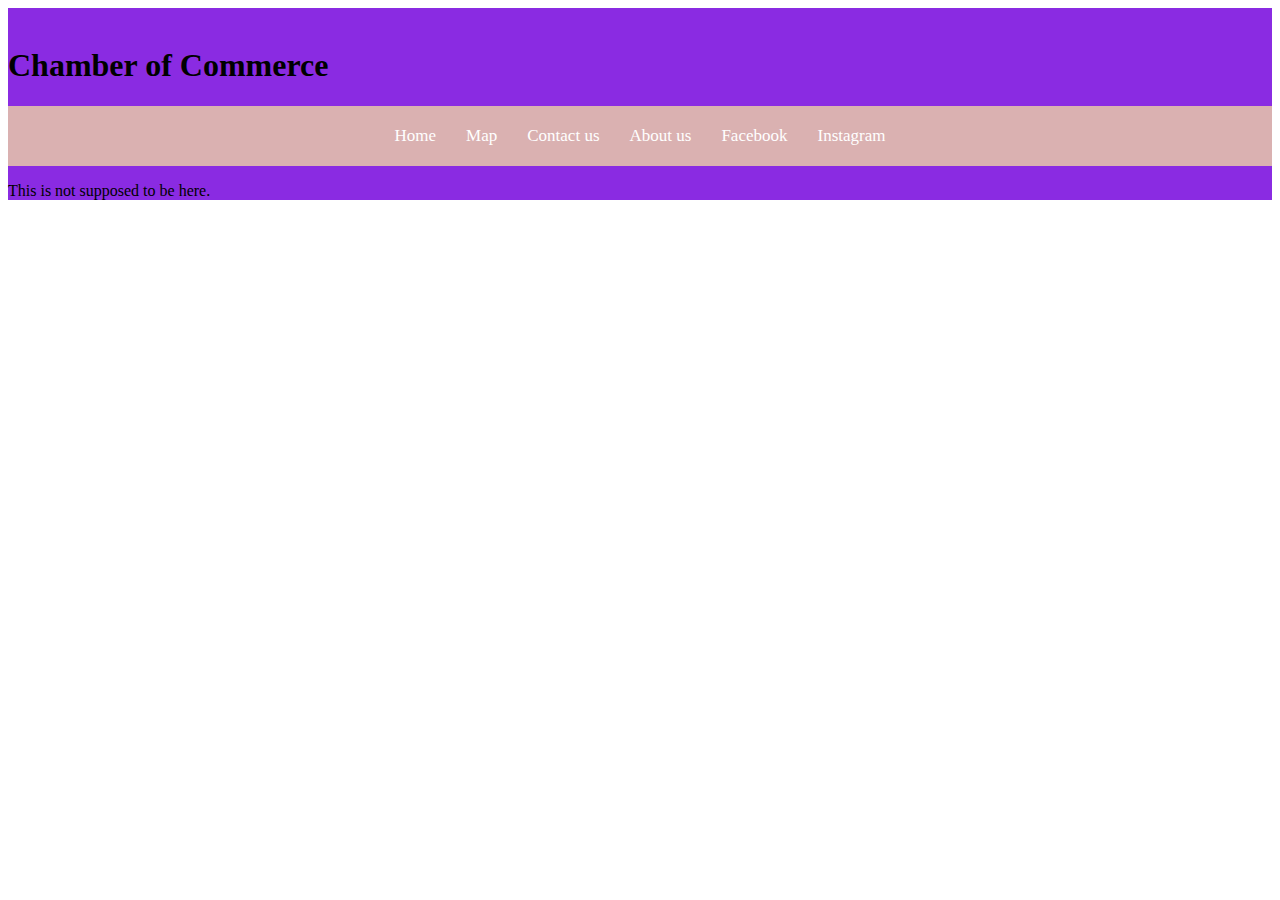
==== Lesson4/chamber/index.html @ c46f6836 "week four and hamburger icon" ====
<!DOCTYPE html>
<html>
  <head>
    <title>Chamber of Commerce</title>
    <meta charset="UTF-8" />
    <meta name="viewport" content="width=device-width, initial-scale=1.0" />
    <meta name="description" content="lesson3 wdd230 bYUI" />
    <link rel="stylesheet" href="styles/small.css" />
    <link rel="stylesheet" href="styles/medium.css" />
    <link rel="stylesheet" href="styles/large.css" />
    <script src="scripts/scripts.js" defer></script>
    
  </head>
  <body>
    <header>
        <img>

        </img>
        <h1> Chamber of Commerce </h1>
        <nav>
            <ul class="navigation">
                <li><a class="ham" href="#"><img src= "images/hamburgericon.png"></a></li>
                <li><a href="#">Home</a></li>
                <li><a href="#">Map</a></li>
                <li><a href="#">Contact us</a></li>
                <li><a href="#">About us</a></li>
                <li><a href="https://www.facebook.com/">Facebook</a></li>
                <li><a href="https://www.instagram.com/">Instagram</a></li>
            </ul>
        </nav>
        <span class="date" >
            This is not supposed to be here. 
        </span>
    </header>
    <main></main>
    <footer></footer>
  </body>
</html>
---- Lesson4/chamber/styles/small.css ----
/*Header styles*/
header{
    background-color:blueviolet;
}

/* Navigation styles */
nav ul{
    display: flex;
    flex-direction: column;
    width: 100%;
    background-color: rgb(218, 177, 177);
}

.navigation{
    padding:0%;
}

.navigation li:first-child {
	display: block;
}

.navigation li {
	display: none;
}

nav li{
    list-style-type: none;
    font-size: 17px;
}

nav li a{
    padding: 10px 5px;
    text-align: left;
    display:block;
    width: 100%;
    color:white;
    text-decoration: none; 
}

nav li:hover{
    background-color: pink;
    color:cadetblue
}
---- Lesson4/chamber/styles/medium.css ----
@media (min-width: 40.5em) {
	
}
---- Lesson4/chamber/styles/large.css ----
/* Media Query for medium+ views */
@media only screen and (min-width: 32.5em) {
	.navigation {
		display: flex;
		flex-direction: row;
		justify-content: center;
	}
	
	.navigation li{
		display: inline; /* change state in small view */
		padding: 10px;
	}

	.navigation li:first-child {
		display: none;
	}
}
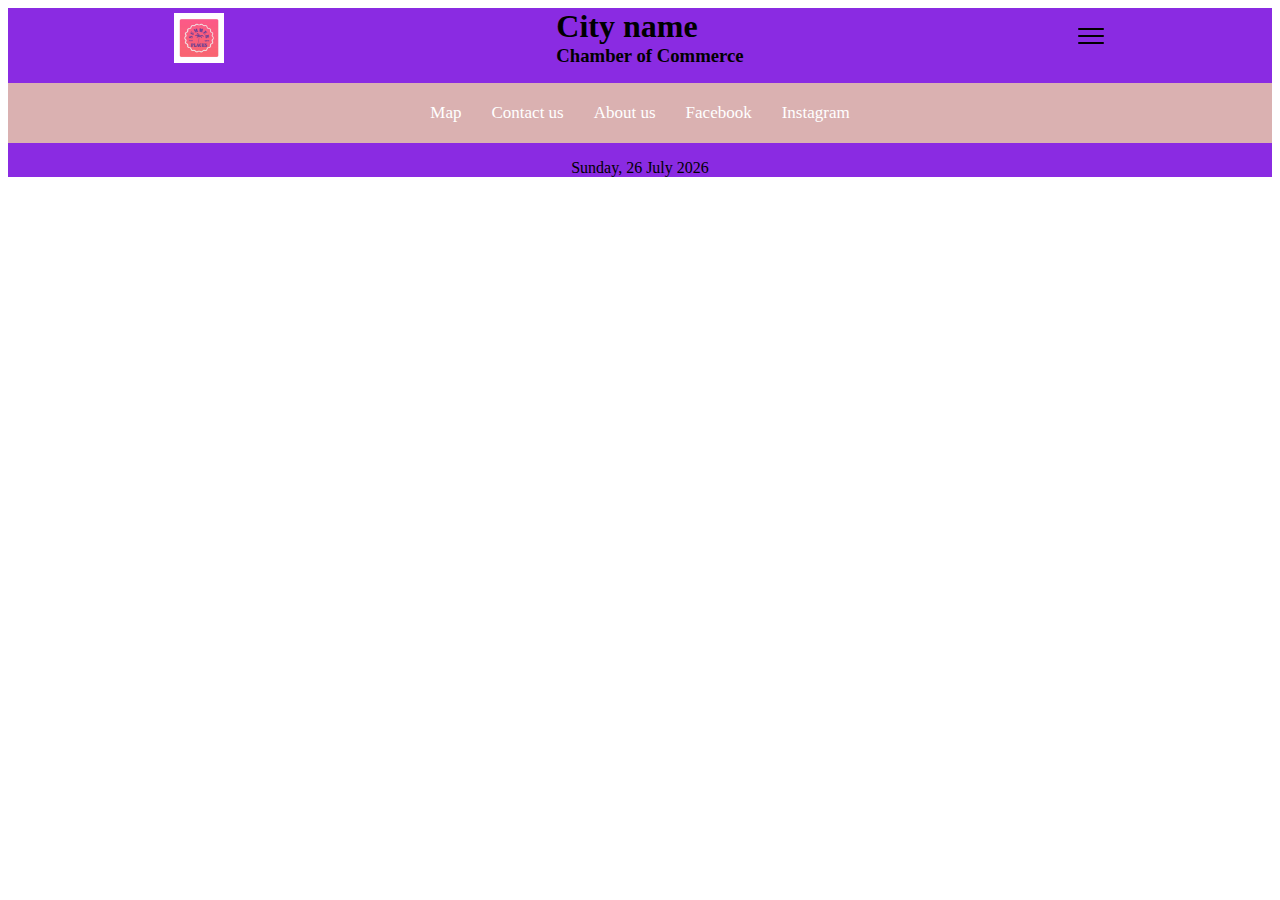
==== commit fcd36a38: "changes to formatting css" ====
--- a/Lesson4/chamber/index.html
+++ b/Lesson4/chamber/index.html
@@ -9,28 +9,35 @@
     <link rel="stylesheet" href="styles/medium.css" />
     <link rel="stylesheet" href="styles/large.css" />
     <script src="scripts/scripts.js" defer></script>
-    
   </head>
+
+  <!-- <picture>
+    <source srcset="images/small.jpg" media="(min-width: 500 px) and (max-width: 799px)">
+      <source srcset="images/small.jpg" media="(min-width: 800 px)">
+    <img src="images/small.jpg" alt="three people meeting at table">
+  </picture>// -->
+
   <body>
     <header>
-        <img>
-
-        </img>
-        <h1> Chamber of Commerce </h1>
-        <nav>
-            <ul class="navigation">
-                <li><a class="ham" href="#"><img src= "images/hamburgericon.png"></a></li>
-                <li><a href="#">Home</a></li>
-                <li><a href="#">Map</a></li>
-                <li><a href="#">Contact us</a></li>
-                <li><a href="#">About us</a></li>
-                <li><a href="https://www.facebook.com/">Facebook</a></li>
-                <li><a href="https://www.instagram.com/">Instagram</a></li>
-            </ul>
-        </nav>
-        <span class="date" >
-            This is not supposed to be here. 
-        </span>
+      <div class="top-header">
+        <img src="./images/logo.jpg" alt="logo" id="logo" />
+        <div>
+          <h1>City name</h1>
+          <h3>Chamber of Commerce</h3>
+        </div>
+        <a class="ham" href="#"><img src="images/hamburgericon.png" /></a>
+      </div>
+      <nav>
+        <ul class="navigation">
+          <li><a href="#">Home</a></li>
+          <li><a href="#">Map</a></li>
+          <li><a href="#">Contact us</a></li>
+          <li><a href="#">About us</a></li>
+          <li><a href="https://www.facebook.com/">Facebook</a></li>
+          <li><a href="https://www.instagram.com/">Instagram</a></li>
+        </ul>
+      </nav>
+      <div class="date">date</div>
     </header>
     <main></main>
     <footer></footer>
--- a/Lesson4/chamber/styles/small.css
+++ b/Lesson4/chamber/styles/small.css
@@ -7,9 +7,10 @@
 /* Navigation styles */
 nav ul{
     display: flex;
-    flex-direction: column;
+    flex-direction: row;
     width: 100%;
     background-color: rgb(218, 177, 177);
+    justify-content: space-around;
 }
 
 .navigation{
@@ -18,7 +19,7 @@
 
 .navigation li:first-child {
 	display: block;
-}
+}S
 
 .navigation li {
 	display: none;
@@ -43,4 +44,24 @@
     color:cadetblue
 }
 
+#logo{
+    width: 50px;
+    height: 50px;
+}
 
+.date{
+    text-align: center;
+}
+
+.top-header{
+    display: flex;
+    align-items: center;
+    justify-content: space-around;
+}
+
+header h1, header h3{
+    margin: 0;
+    padding: 0;
+}
+
+
--- a/Lesson4/chamber/styles/medium.css
+++ b/Lesson4/chamber/styles/medium.css
@@ -1,3 +1,3 @@
-@media (min-width: 40.5em) {
+@media (min-width: 32.5em) {
 	
 }--- a/Lesson4/chamber/styles/large.css
+++ b/Lesson4/chamber/styles/large.css
@@ -1,5 +1,5 @@
 /* Media Query for medium+ views */
-@media only screen and (min-width: 32.5em) {
+@media only screen and (min-width: 40.5em) {
 	.navigation {
 		display: flex;
 		flex-direction: row;
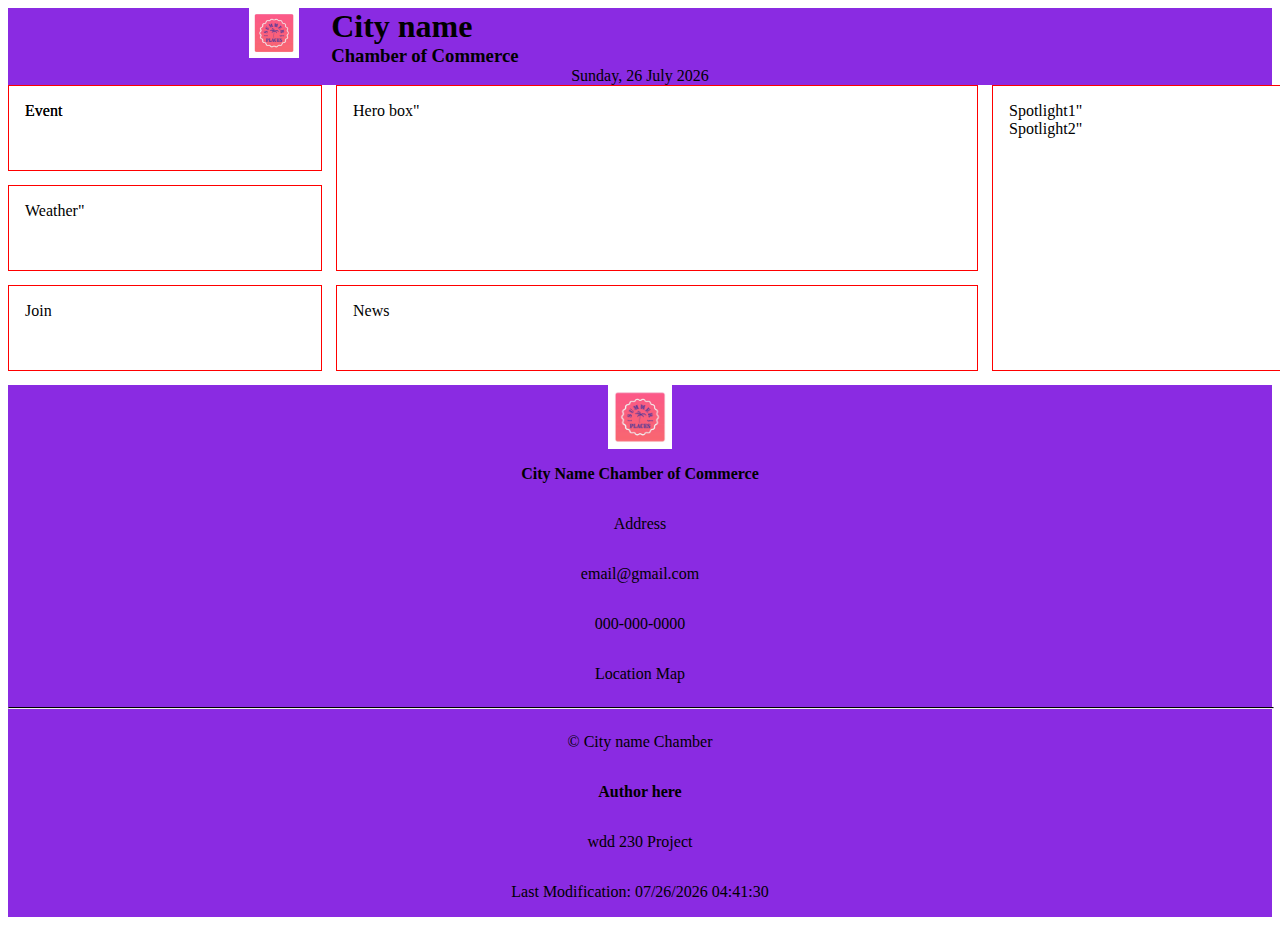
==== commit 45f4851b: "finished to end of week four" ====
--- a/Lesson4/chamber/index.html
+++ b/Lesson4/chamber/index.html
@@ -20,14 +20,18 @@
   <body>
     <header>
       <div class="top-header">
-        <img src="./images/logo.jpg" alt="logo" id="logo" />
-        <div>
-          <h1>City name</h1>
-          <h3>Chamber of Commerce</h3>
+        <div class="left-side">
+          <img src="./images/logo.jpg" alt="logo" id="logo" />
+          <div>
+            <h1>City name</h1>
+            <h3>Chamber of Commerce</h3>
+          </div>
         </div>
-        <a class="ham" href="#"><img src="images/hamburgericon.png" /></a>
+
+        <a class="ham_menu" href="#"><img src="images/hamburgericon.png" /></a>
       </div>
-      <nav>
+
+      <nav class="first_nav">
         <ul class="navigation">
           <li><a href="#">Home</a></li>
           <li><a href="#">Map</a></li>
@@ -39,7 +43,33 @@
       </nav>
       <div class="date">date</div>
     </header>
-    <main></main>
-    <footer></footer>
+    <main>
+      <div class="hero">Hero box"</div>
+      <div class="event">Event</div>
+      <div class="weather">Weather"</div>
+      <div class="news">News</div>
+
+      <div class="Spotlight">
+        <div class="spotlights1">Spotlight1"</div>
+        <div class="spotlights2">Spotlight2"</div>
+      </div>
+
+      <div class="event">Event</div>
+      <div class="join">Join</div>
+    </main>
+    <footer>
+      <img src="images/logo.jpg" width="64px" height="64px" />
+      <p><strong>City Name Chamber of Commerce</strong></p>
+      <p>Address</p>
+      <p>email@gmail.com</p>
+      <p>000-000-0000</p>
+      <p>Location Map</p>
+      <hr />
+
+      <p>&copy; City name Chamber</p>
+      <p><strong>Author here</strong></p>
+      <p>wdd 230 Project</p>
+      <p>Last Modification: <span id="lastmodified">Filler text</span></p>
+    </footer>
   </body>
 </html>
--- a/Lesson4/chamber/styles/small.css
+++ b/Lesson4/chamber/styles/small.css
@@ -1,4 +1,12 @@
+nav {
+	display: none;
+}
 
+.ham_menu{
+
+	opacity: 0;
+
+}
 /*Header styles*/
 header{
     background-color:blueviolet;
@@ -7,7 +15,7 @@
 /* Navigation styles */
 nav ul{
     display: flex;
-    flex-direction: row;
+    flex-direction: column;
     width: 100%;
     background-color: rgb(218, 177, 177);
     justify-content: space-around;
@@ -44,6 +52,18 @@
     color:cadetblue
 }
 
+nav{
+    display:none;
+}
+
+nav.responsive{
+    display: flex;
+    
+
+}
+
+
+/*logo code */
 #logo{
     width: 50px;
     height: 50px;
@@ -59,9 +79,64 @@
     justify-content: space-around;
 }
 
+.left-side{
+
+    display: flex;
+    flex-direction: row;
+    gap: 2em;
+
+}
+
+
 header h1, header h3{
     margin: 0;
     padding: 0;
 }
 
 
+
+
+main > div {
+
+    border: 1px red solid;
+    height: 40px;
+    padding: 1em;
+
+}
+
+
+main{
+
+    display: grid;
+    grid-template-columns: 1fr;
+    grid-template-rows: 1fr 1fr 1fr 1fr 1fr;
+    gap: 1em;
+}
+
+/* Footer code*/
+
+footer{
+
+display: flex;
+flex-direction: column;
+justify-content: center;
+align-items: center;
+
+background-color: blueviolet;
+padding: 0.5 em;
+
+
+}
+
+
+footer> p {
+
+    width: fit-content;
+
+}
+
+hr {
+
+    border-top: 1px black solid;
+    width: 100%;
+}
--- a/Lesson4/chamber/styles/medium.css
+++ b/Lesson4/chamber/styles/medium.css
@@ -1,3 +1,55 @@
 @media (min-width: 32.5em) {
-	
-}+	main{
+    grid-template-columns: 1fr 1fr;
+    grid-template-rows: 1fr 1fr 1fr 1fr 1fr;
+    gap: 3em;
+    padding-bottom: 3em;
+}
+
+    main > div {
+
+        width: 100%;
+        height: 100%;
+    }
+
+
+
+div.hero{
+    grid-column: 1/3;
+    grid-row: 1/2;
+}
+
+
+div.news{
+    grid-row: 2/3;
+    grid-column: 1/3;
+}
+
+
+div.Spotlight{
+    grid-row: 3/4;
+    grid-column: 1/3;
+    height: 100%;
+    width: 100%;
+
+}
+
+div.join{
+    grid-row: 4/5;
+    grid-column: 1/3;
+}
+
+div.event{
+    grid-row: 5/6;
+    grid-column: 1/3;
+
+}
+
+div.weather{
+    grid-row:5/6;
+    grid-column: 2/3;
+
+}
+
+}
+
--- a/Lesson4/chamber/styles/large.css
+++ b/Lesson4/chamber/styles/large.css
@@ -1,5 +1,5 @@
 /* Media Query for medium+ views */
-@media only screen and (min-width: 40.5em) {
+@media (min-width: 60.5em) {
 	.navigation {
 		display: flex;
 		flex-direction: row;
@@ -14,4 +14,62 @@
 	.navigation li:first-child {
 		display: none;
 	}
+}
+
+
+
+@media (min-width: 60.5em) {
+	main{
+    grid-template-columns: 1fr 1fr 1fr 1fr;
+    grid-template-rows: 1fr 1fr 1fr;
+    gap: 3em;
+    padding-bottom: 3em;
+}
+
+    main > div {
+
+        width: 100%;
+        height: 100%;
+    }
+
+
+
+div.hero{
+    
+    grid-row: 1/3;
+	grid-column: 2/4;
+}
+
+
+div.news{
+    grid-row: 3/4;
+    grid-column: 2/4;
+}
+
+
+div.Spotlight{
+    grid-row: 1/4;
+    grid-column: 4/5;
+    height: 100%;
+    width: 100%;
+
+}
+
+div.join{
+    grid-row: 3/4;
+    grid-column: 1/2;
+}
+
+div.event{
+    grid-row: 1/2;
+    grid-column: 1/2;
+
+}
+
+div.weather{
+    grid-row:2/3;
+    grid-column: 1/2;
+
+}
+
 }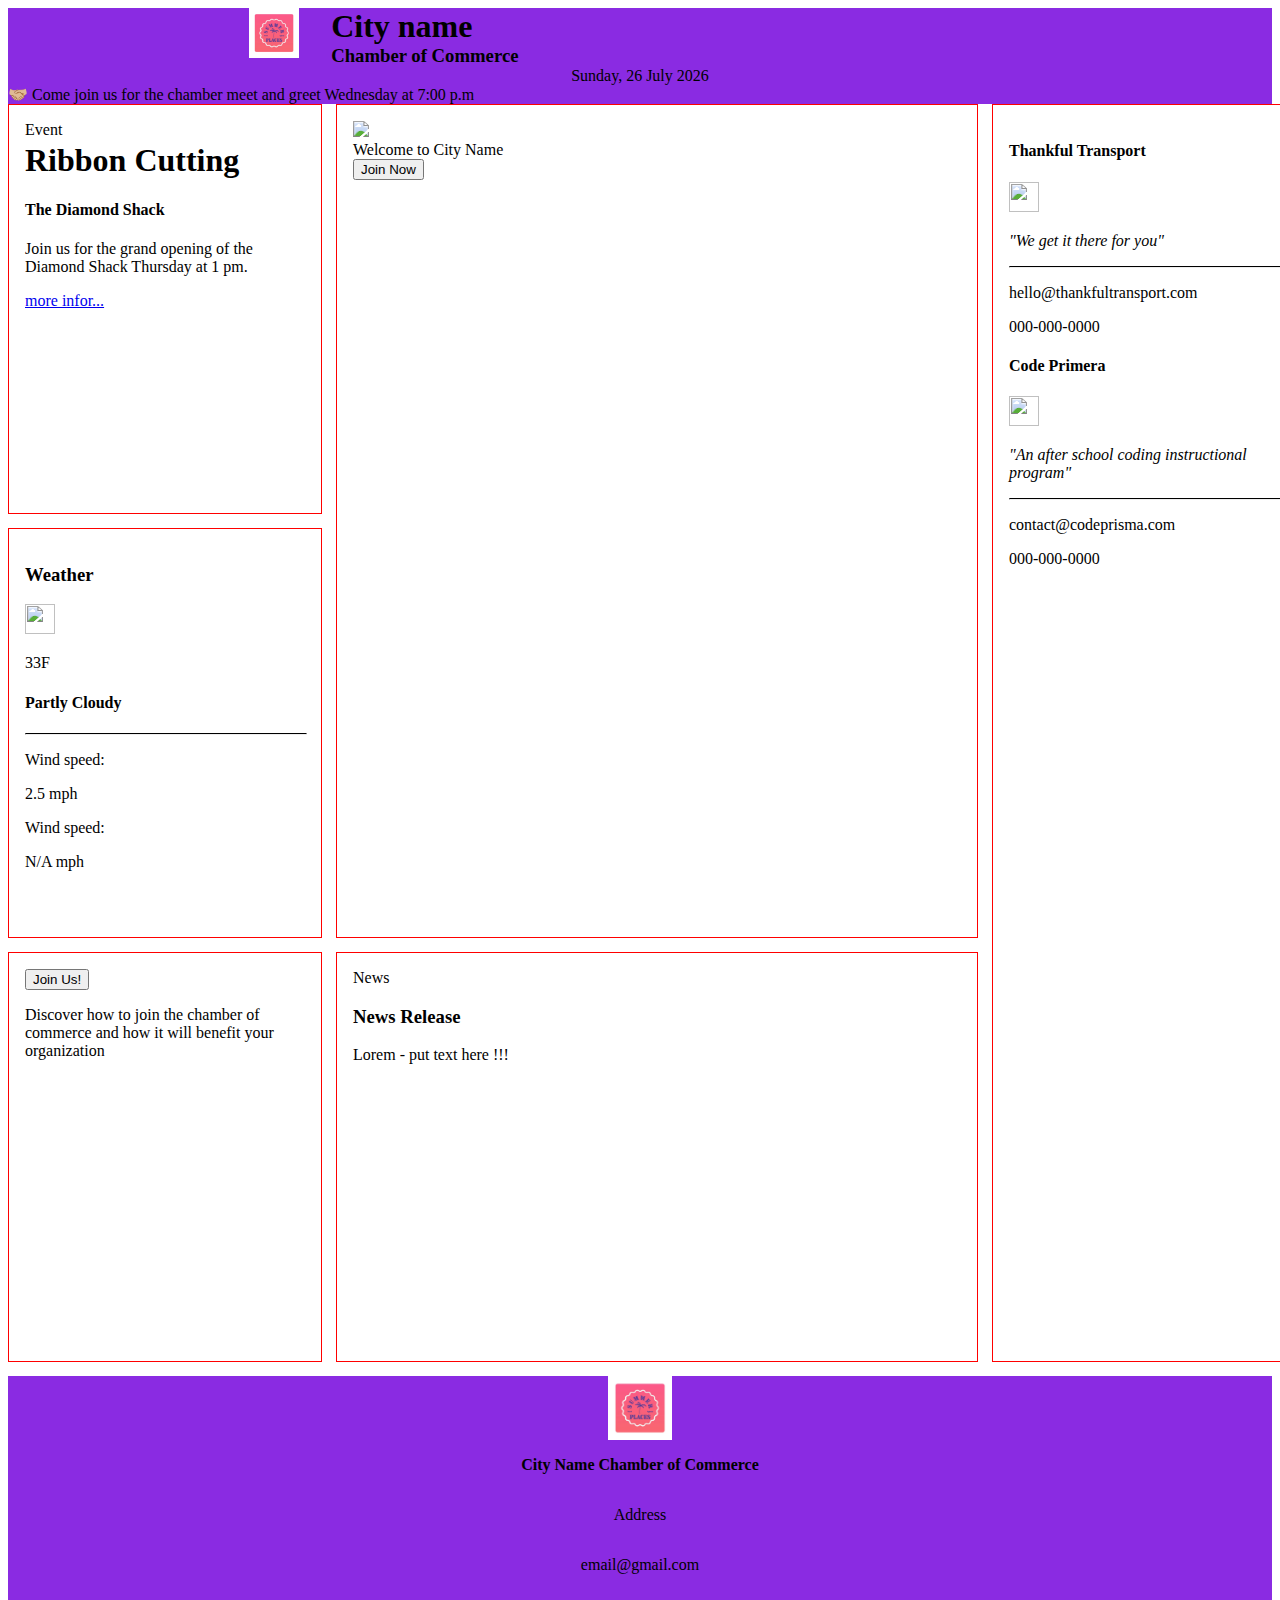
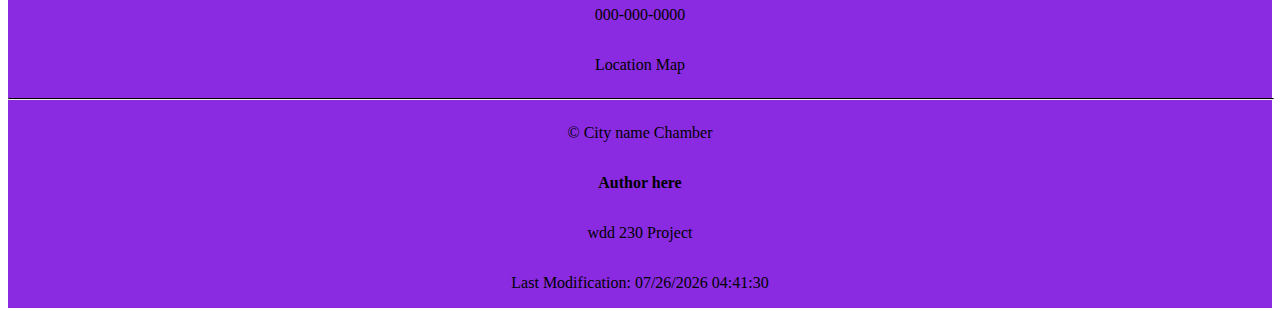
==== commit 8ff5575a: "new changes week 5" ====
--- a/Lesson4/chamber/index.html
+++ b/Lesson4/chamber/index.html
@@ -42,21 +42,73 @@
         </ul>
       </nav>
       <div class="date">date</div>
+      <div class="banner">🤝🏼 Come join us for the chamber meet and greet Wednesday at 7:00 p.m</div>
     </header>
     <main>
-      <div class="hero">Hero box"</div>
-      <div class="event">Event</div>
-      <div class="weather">Weather"</div>
-      <div class="news">News</div>
+      <div class="hero">
+        <img src="https://via.placeholder.com/600"/>
+        <div class="content">Welcome to City Name</div>
+        <button>Join Now</button>
+          
+      </div>
+      
+      <div class="event">
+        <h1>Ribbon Cutting</h1>
+        <h4>The Diamond Shack</h4>
+        <p>Join us for the grand opening of the Diamond Shack Thursday at 1 pm.
+          <p><a href="#"> more infor...</a></p>
+        </p></div>
+
+      
+        <div class="weather"><h3>Weather</h3>
+        <div class="row">
+      <img src="https://via/placholder.com/30" width="30" height="30" />
+      <p><span class= "temperature"></span> 33F </p>
+      </div>
+      
+      <h4>Partly Cloudy</h4>
+      <hr />
+
+      <div class="row">
+        <p>Wind speed:</p>
+        <p><span class="wind_speed">2.5</span> mph</p>
+      </div>
+      
+      <div class="row">
+        <p>Wind speed:</p>
+        <p><span class="wind_chill">N/A</span> mph</p>
+      </div> </div>
+
+      <div class="news">News
+        <h3> News Release</h3>
+        <p>Lorem - put text here !!!</p>
+      </div>
 
       <div class="Spotlight">
-        <div class="spotlights1">Spotlight1"</div>
-        <div class="spotlights2">Spotlight2"</div>
+        <div class="spotlights1"><h4>Thankful Transport</h4>
+          <img src="https://via.placeholder.com/30" width="30" height="30" />
+          <p><em>"We get it there for you"</em></p>
+          <hr />
+          <p>hello@thankfultransport.com</p>
+          <p> 000-000-0000</p></div>
+          
+
+
+        <div class="spotlights2"><h4>Code Primera</h4>
+          <img src="https://via.placeholder.com/30" width="30" height="30" />
+          <p><em>"An after school coding instructional program"</em></p>
+          <hr />
+          <p>contact@codeprisma.com</p>
+          <p> 000-000-0000</p></div>
+        
+      </div>
+      <div class = "join">
+          <button class="join-button"> Join Us!</button>
+          <p>Discover how to join the chamber of commerce and how it will benefit your organization</P></Discover>
       </div>
 
       <div class="event">Event</div>
-      <div class="join">Join</div>
-    </main>
+      </main>
     <footer>
       <img src="images/logo.jpg" width="64px" height="64px" />
       <p><strong>City Name Chamber of Commerce</strong></p>
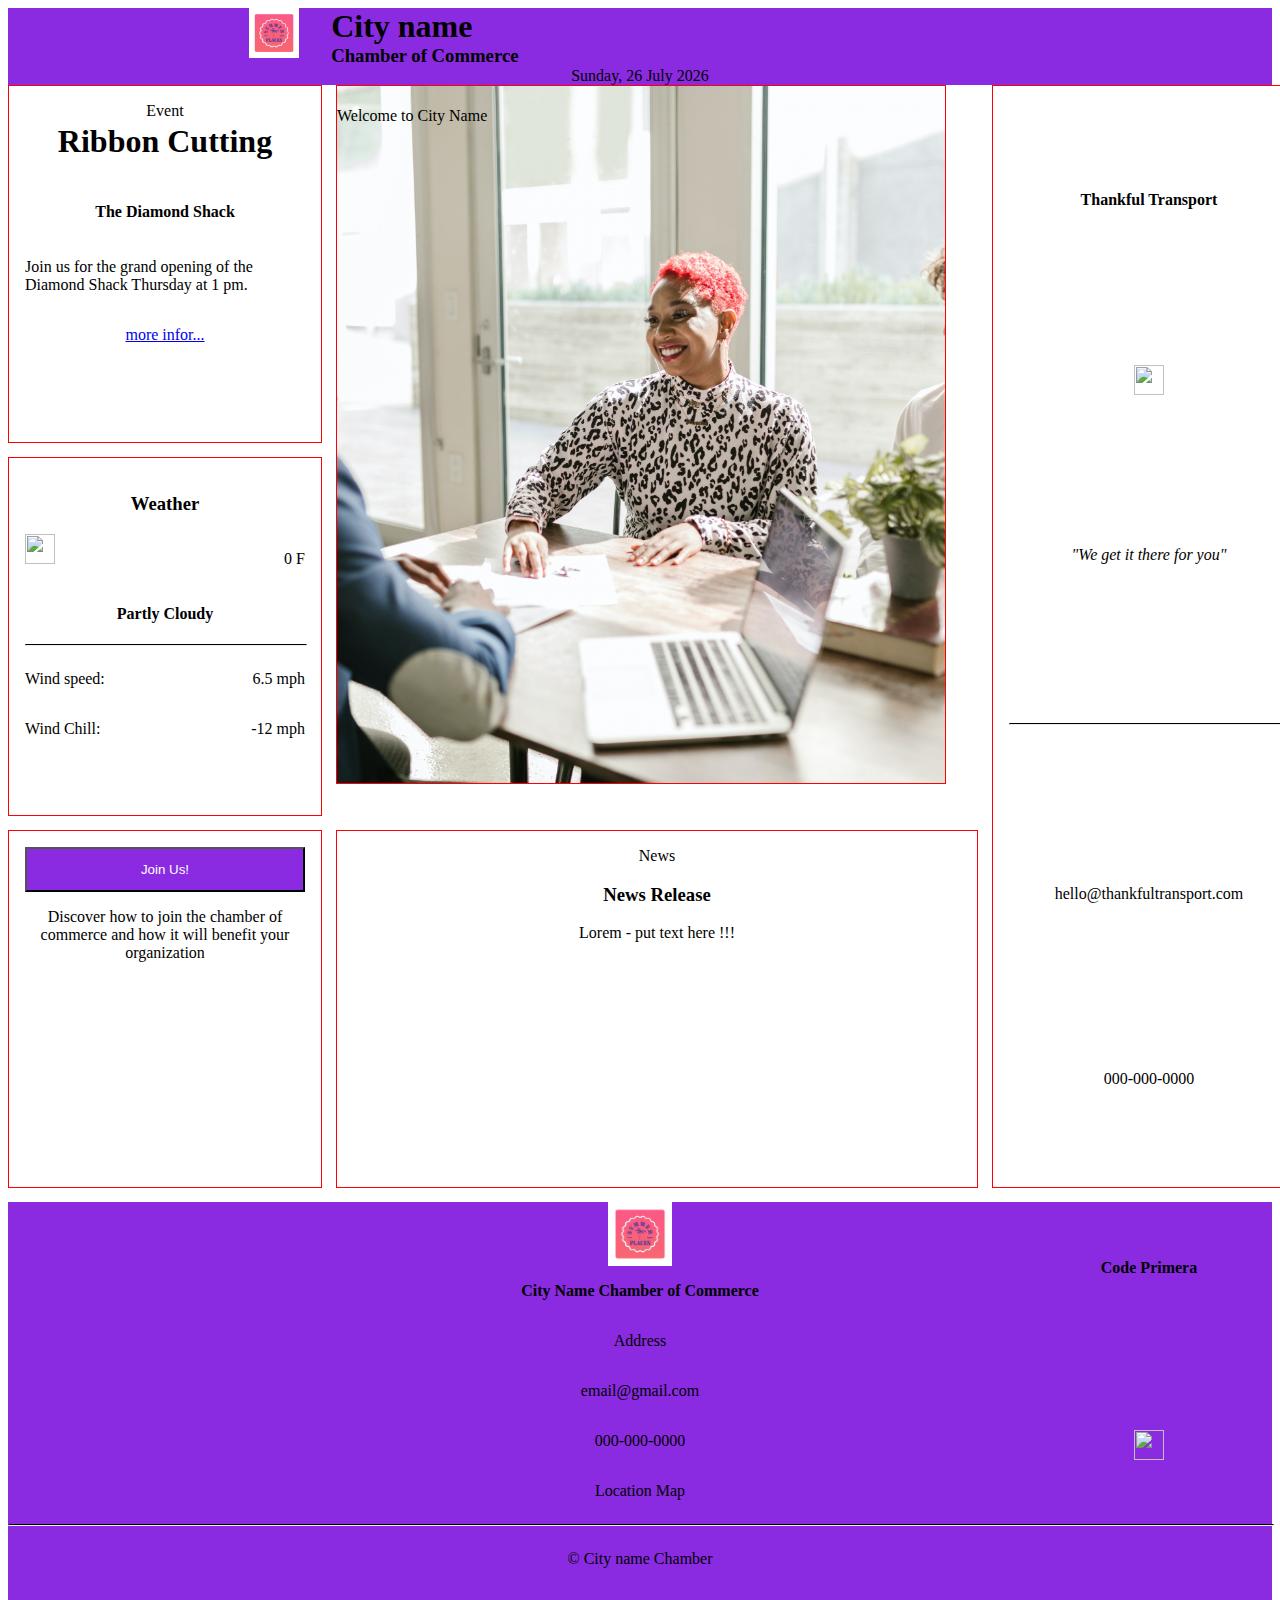
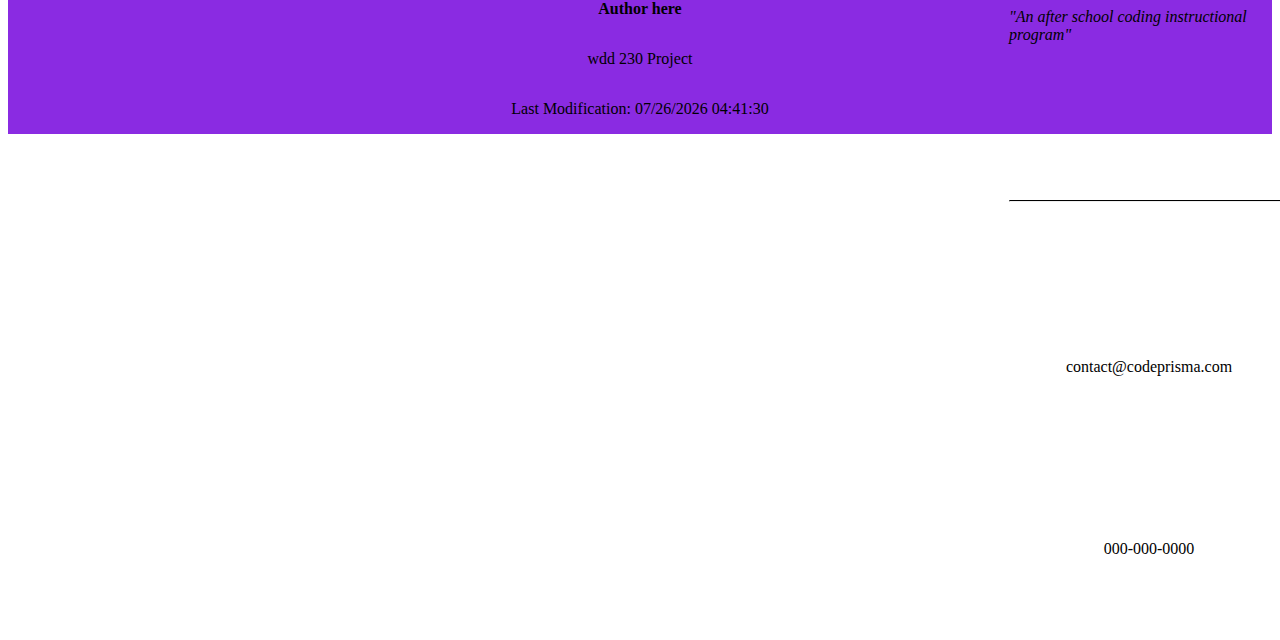
==== commit d7459c24: "changes week six" ====
--- a/Lesson4/chamber/index.html
+++ b/Lesson4/chamber/index.html
@@ -9,13 +9,10 @@
     <link rel="stylesheet" href="styles/medium.css" />
     <link rel="stylesheet" href="styles/large.css" />
     <script src="scripts/scripts.js" defer></script>
+    <script src="scripts/windchill.js" defer></script>
   </head>
 
-  <!-- <picture>
-    <source srcset="images/small.jpg" media="(min-width: 500 px) and (max-width: 799px)">
-      <source srcset="images/small.jpg" media="(min-width: 800 px)">
-    <img src="images/small.jpg" alt="three people meeting at table">
-  </picture>// -->
+  <!-- // -->
 
   <body>
     <header>
@@ -46,9 +43,13 @@
     </header>
     <main>
       <div class="hero">
-        <img src="https://via.placeholder.com/600"/>
+        <picture>
+          <source srcset="images/small.jpg" media="(min-width: 500 px) and (max-width: 799px)">
+            <source srcset="images/small.jpg" media="(min-width: 800 px)">
+          <img src="images/small.jpg" alt="three people meeting at table">
+        </picture>
         <div class="content">Welcome to City Name</div>
-        <button>Join Now</button>
+        <button>Join</button>
           
       </div>
       
@@ -62,8 +63,8 @@
       
         <div class="weather"><h3>Weather</h3>
         <div class="row">
-      <img src="https://via/placholder.com/30" width="30" height="30" />
-      <p><span class= "temperature"></span> 33F </p>
+      <img src="https://via.placholder.com/30" width="30" height="30" />
+      <p><span class= "temperature">33</span> F </p>
       </div>
       
       <h4>Partly Cloudy</h4>
@@ -75,7 +76,7 @@
       </div>
       
       <div class="row">
-        <p>Wind speed:</p>
+        <p>Wind Chill:</p>
         <p><span class="wind_chill">N/A</span> mph</p>
       </div> </div>
 
--- a/Lesson4/chamber/styles/small.css
+++ b/Lesson4/chamber/styles/small.css
@@ -56,6 +56,15 @@
     display:none;
 }
 
+.date{
+    text-align: center;
+}
+
+.banner{
+    text-align: center;
+    display: none;
+}
+
 nav.responsive{
     display: flex;
     
@@ -69,9 +78,6 @@
     height: 50px;
 }
 
-.date{
-    text-align: center;
-}
 
 .top-header{
     display: flex;
@@ -99,7 +105,7 @@
 main > div {
 
     border: 1px red solid;
-    height: 40px;
+    min-height: 40px;
     padding: 1em;
 
 }
@@ -113,6 +119,87 @@
     gap: 1em;
 }
 
+div.event{
+    display: flex;
+    flex-direction: column;
+    align-items: center;
+}
+
+
+div.weather{
+    text-align: center;
+}
+.row{
+    display: flex;
+    flex-direction: row;
+    justify-content: space-between;
+}
+
+div.news{
+    text-align: center;
+}
+
+div.join{
+    text-align: center;
+    
+}
+
+div.spotlights{
+    display: flex;
+    flex-direction: column;
+    align-items: space-around;
+
+}
+
+.spotlights1, .spotlights2 {
+    border: 1 px solid red;
+    width: 100%;
+    height: 100%;
+
+    display: flex;
+    flex-direction: column;
+    align-items: center;
+    justify-content: space-around;
+
+}
+button.join-button{
+    width: 100%;
+    padding: 1em;
+    background-color: blueviolet;
+    color: white;
+
+}
+
+
+.hero{
+
+    position: relative;
+    padding: 0;
+}
+
+.hero > img, .hero > picture > img{
+    position: absolute;
+    width: 100%;
+    height: 100%;
+    object-fit: cover;
+
+}
+
+
+.hero > .content{
+    position: absolute;
+    width: 100%;
+    height: 100%;
+    padding: 1 em;
+}
+
+.content> button{
+    background-color: blueviolet;
+    color: white;
+    padding: 1em;
+
+}
+
 /* Footer code*/
 
 footer{
--- a/Lesson4/chamber/styles/medium.css
+++ b/Lesson4/chamber/styles/medium.css
@@ -31,6 +31,7 @@
     grid-column: 1/3;
     height: 100%;
     width: 100%;
+    flex-direction: row;
 
 }
 
--- a/Lesson4/chamber/styles/large.css
+++ b/Lesson4/chamber/styles/large.css
@@ -50,8 +50,12 @@
 div.Spotlight{
     grid-row: 1/4;
     grid-column: 4/5;
-    height: 100%;
+	height: 100%;
     width: 100%;
+	/*flex-direction: row;*/
+	flex-direction: column;
+	
+
 
 }
 
